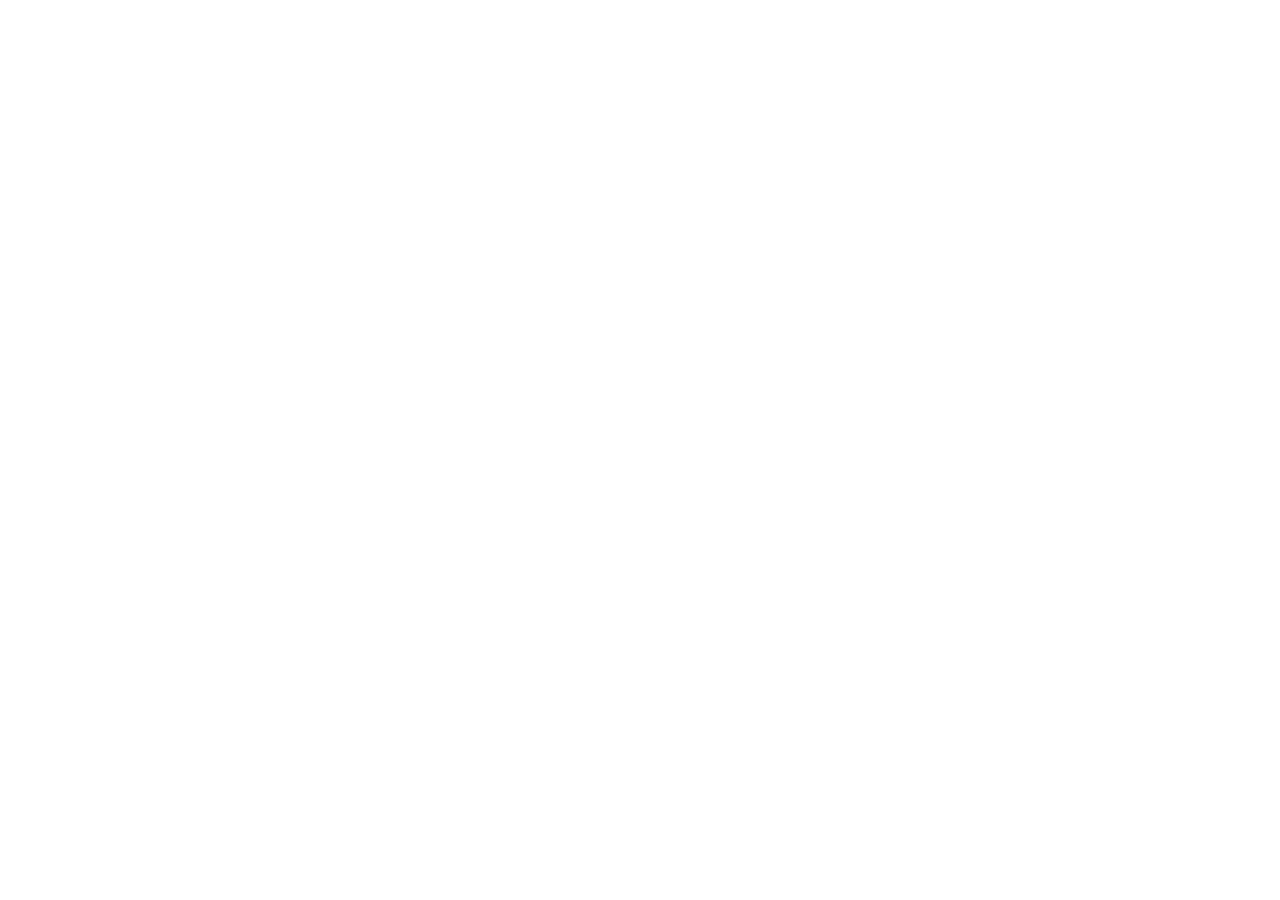
==== index.html @ f568aa04 "файл навигации" ====
<!DOCTYPE html>
<html lang="en">
<head>
    <meta charset="UTF-8">
    <meta name="viewport" content="width=device-width, initial-scale=1.0">
    <title>Document</title>
</head>
<body>
    <a href="PRACT_CSS/index.html"></a>
</body>
</html>
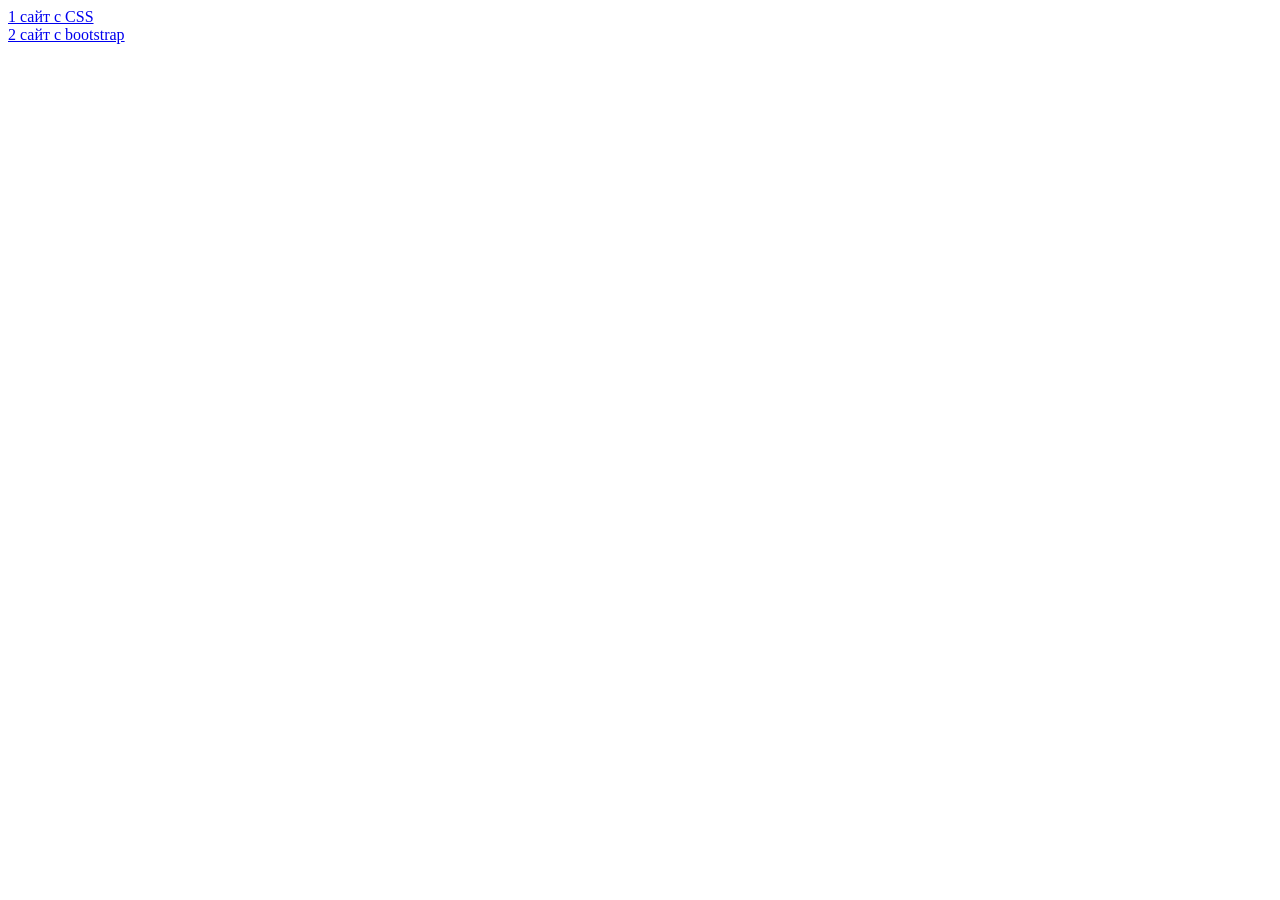
==== commit 97a41200: "индекс для бутстрапа" ====
--- a/index.html
+++ b/index.html
@@ -6,6 +6,7 @@
     <title>Document</title>
 </head>
 <body>
-    <a href="PRACT_CSS/index.html"></a>
+    <a href="PRACT_CSS/index.html">1 сайт с CSS</a> <br>
+    <a href="BOOTSTRAP/index.html">2 сайт с bootstrap</a>
 </body>
 </html>
